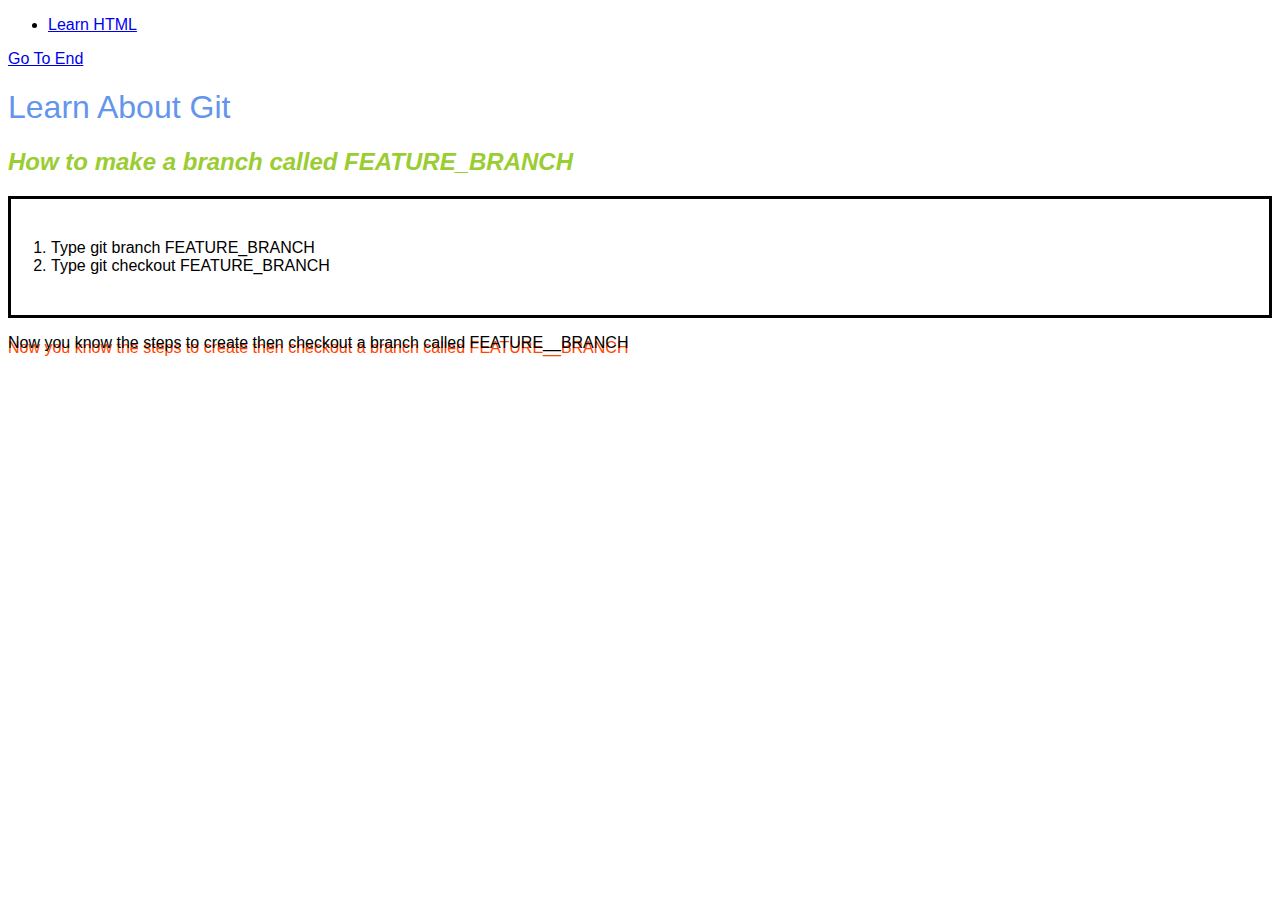
==== Index Learn about Git.html @ 76edfe5f "Added Branch and made additional changes" ====
<!doctype HTML>
<html>
    <head>
        <link href="Style.css" rel="stylesheet">
    </head>
    <body>
        <nav>
            <ul>
                <li>
                    <a href="learnhtml.html">Learn HTML</a>
                </li>
            </ul>
        </nav>

        <a href="#ending">Go To End</a>
        <h1> Learn About Git</h1>
        <h2> How to make a branch called FEATURE_BRANCH</h2>
        <ol>
            <li> Type git branch FEATURE_BRANCH</li>
            <li> Type git checkout FEATURE_BRANCH</li>
        </ol>
            <p id="ending"> Now you know the steps to create then checkout a branch called FEATURE__BRANCH</p>
        </body>
</html>
---- Style.css ----
h1{
    font-weight: normal;
    color: cornflowerblue;
}
body{ font-family: sans-serif;
}
h2{
    font-weight: bold;
    color: yellowgreen;
    font-style: italic;
}
ol{
    border: 3px solid black;
    padding: 40px;
}
p{ 
    text-shadow: 0px 5px orangered;
}
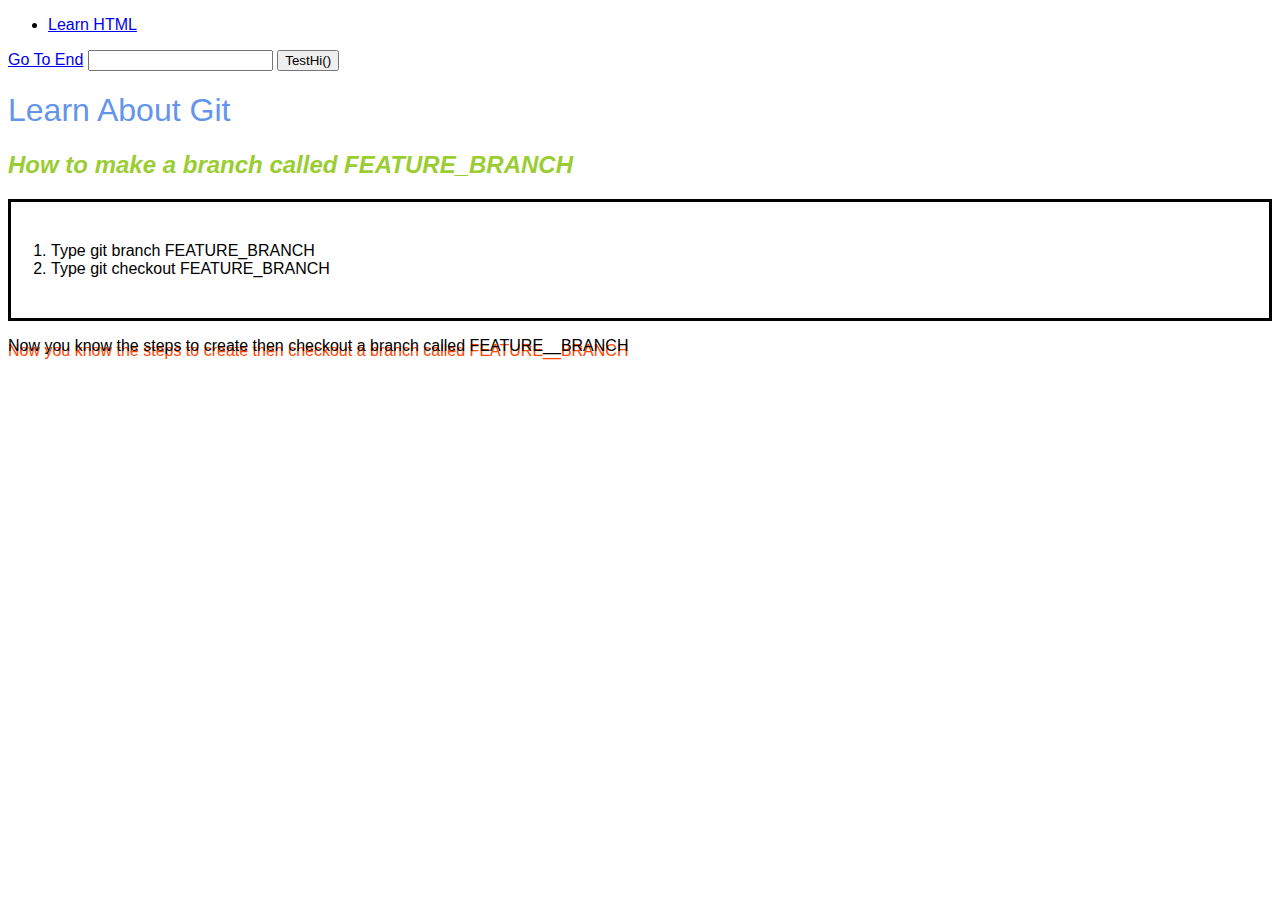
==== commit 791e2d7c: "Javascript added" ====
--- a/Index Learn about Git.html
+++ b/Index Learn about Git.html
@@ -2,6 +2,7 @@
 <html>
     <head>
         <link href="Style.css" rel="stylesheet">
+        <script src="script.js"></script>
     </head>
     <body>
         <nav>
@@ -13,6 +14,10 @@
         </nav>
 
         <a href="#ending">Go To End</a>
+
+        <input id="fname">
+        <button onclick>TestHi()</button>
+
         <h1> Learn About Git</h1>
         <h2> How to make a branch called FEATURE_BRANCH</h2>
         <ol>
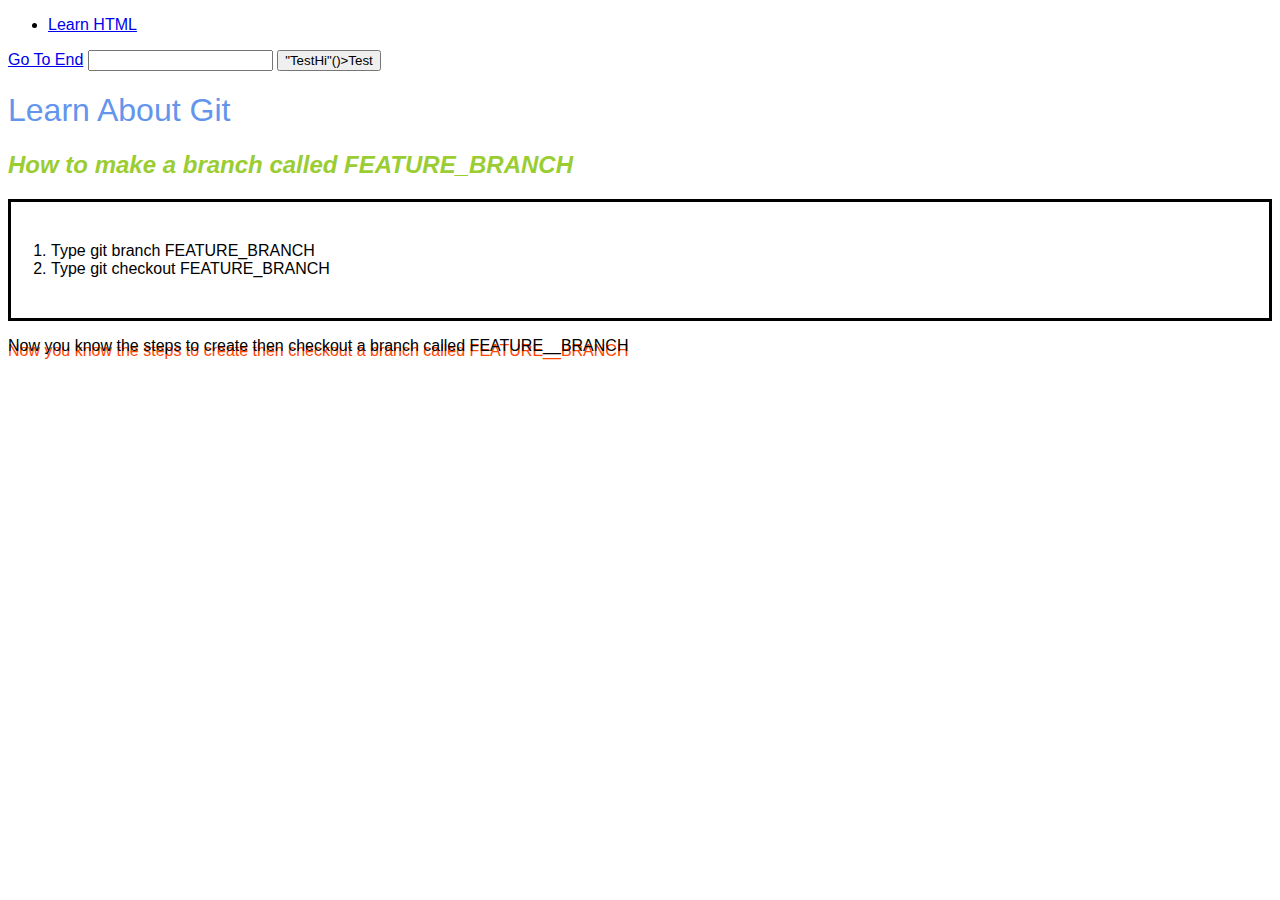
==== commit 13b9d750: "fixed my button" ====
--- a/Index Learn about Git.html
+++ b/Index Learn about Git.html
@@ -16,7 +16,7 @@
         <a href="#ending">Go To End</a>
 
         <input id="fname">
-        <button onclick>TestHi()</button>
+        <button onclick>"TestHi"()>Test</button>
 
         <h1> Learn About Git</h1>
         <h2> How to make a branch called FEATURE_BRANCH</h2>
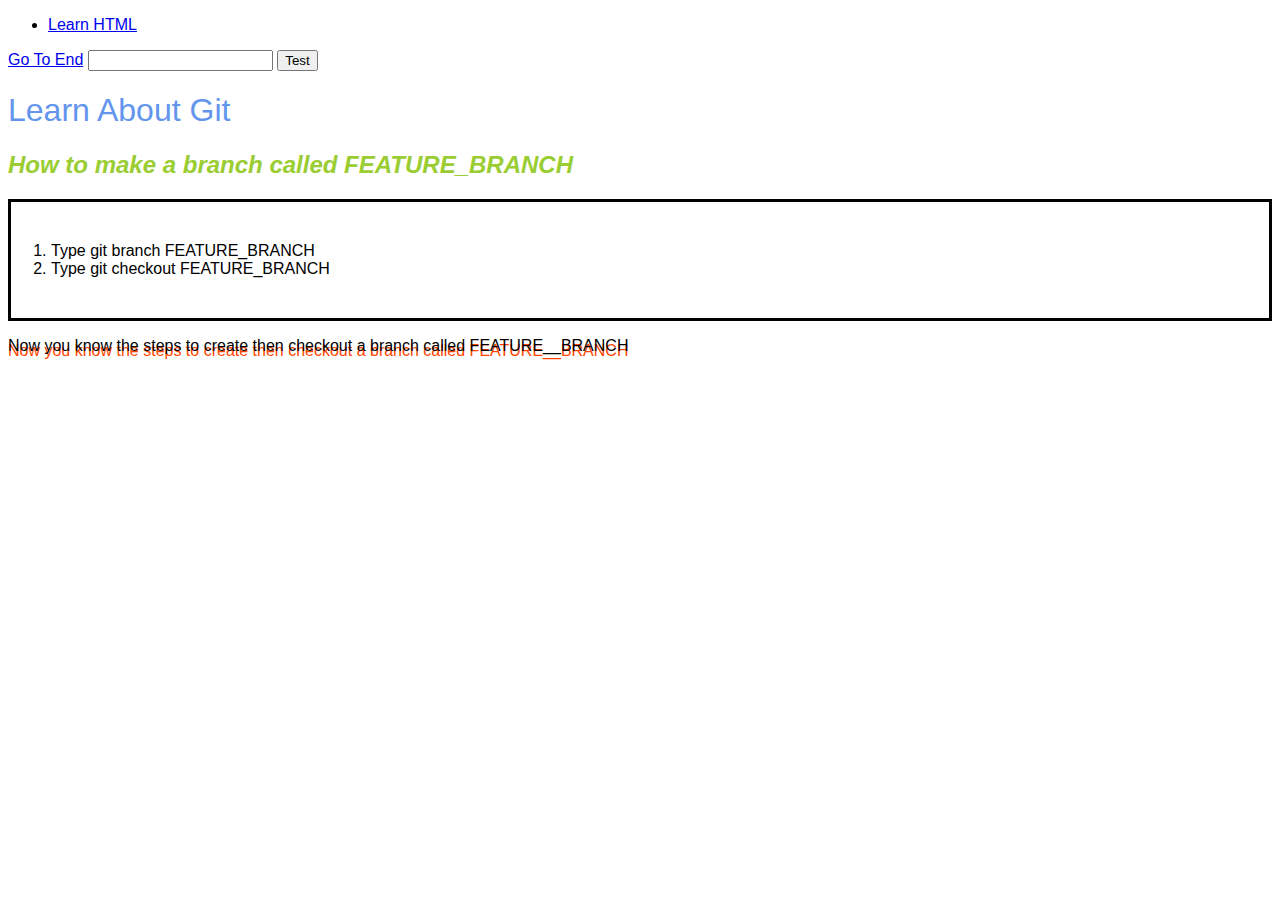
==== commit cf7ddb2d: "fixed button code" ====
--- a/Index Learn about Git.html
+++ b/Index Learn about Git.html
@@ -16,7 +16,7 @@
         <a href="#ending">Go To End</a>
 
         <input id="fname">
-        <button onclick>"TestHi"()>Test</button>
+        <button onclick="TestHi"()>Test</button>
 
         <h1> Learn About Git</h1>
         <h2> How to make a branch called FEATURE_BRANCH</h2>
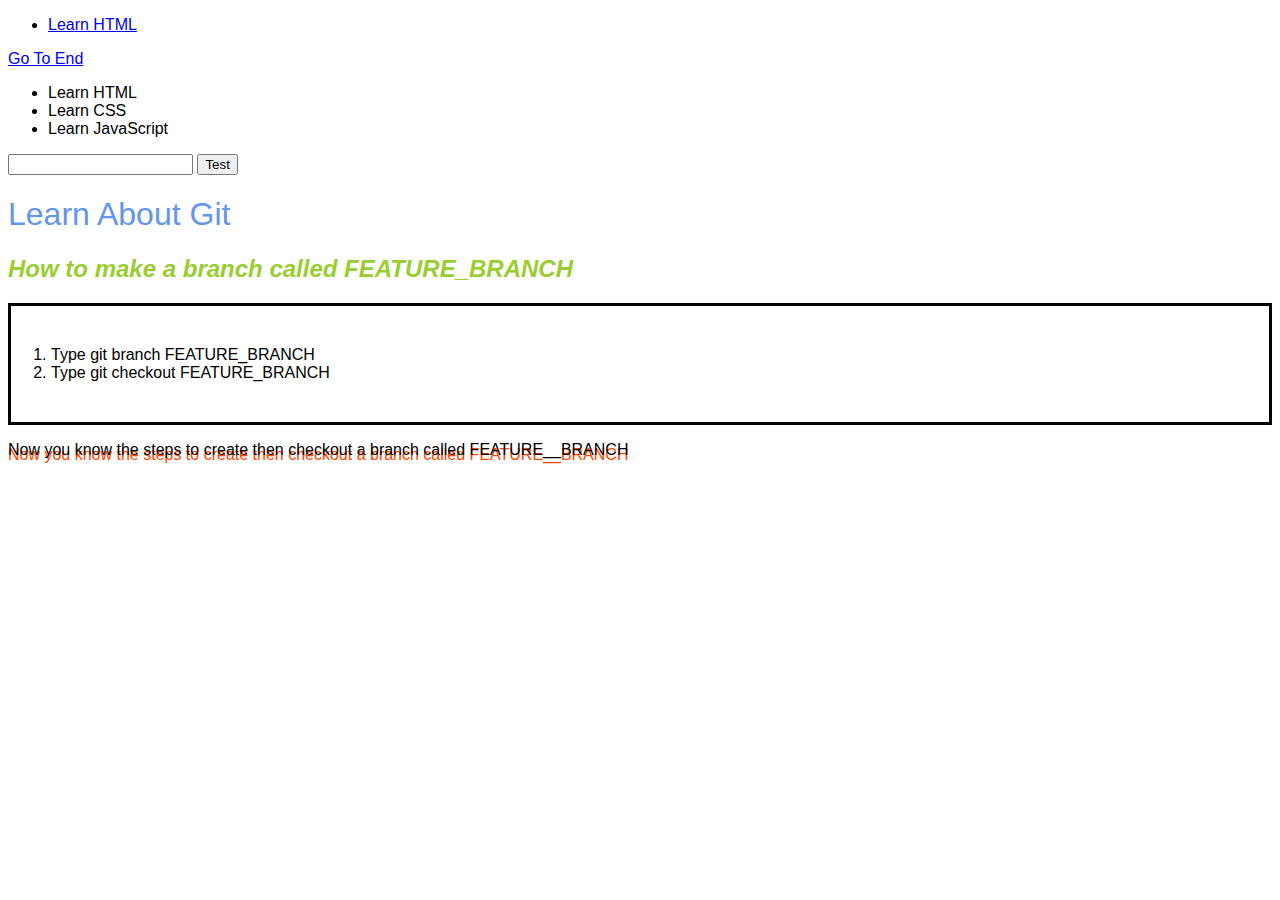
==== commit 5f47f486: "updated JavaScript" ====
--- a/Index Learn about Git.html
+++ b/Index Learn about Git.html
@@ -4,7 +4,7 @@
         <link href="Style.css" rel="stylesheet">
         <script src="script.js"></script>
     </head>
-    <body>
+    <body onload="generateElements()">
         <nav>
             <ul>
                 <li>
@@ -15,8 +15,10 @@
 
         <a href="#ending">Go To End</a>
 
+        <ul id="testGeneration"></ul>
+
         <input id="fname">
-        <button onclick="TestHi"()>Test</button>
+        <button onclick="TestHi()">Test</button>
 
         <h1> Learn About Git</h1>
         <h2> How to make a branch called FEATURE_BRANCH</h2>
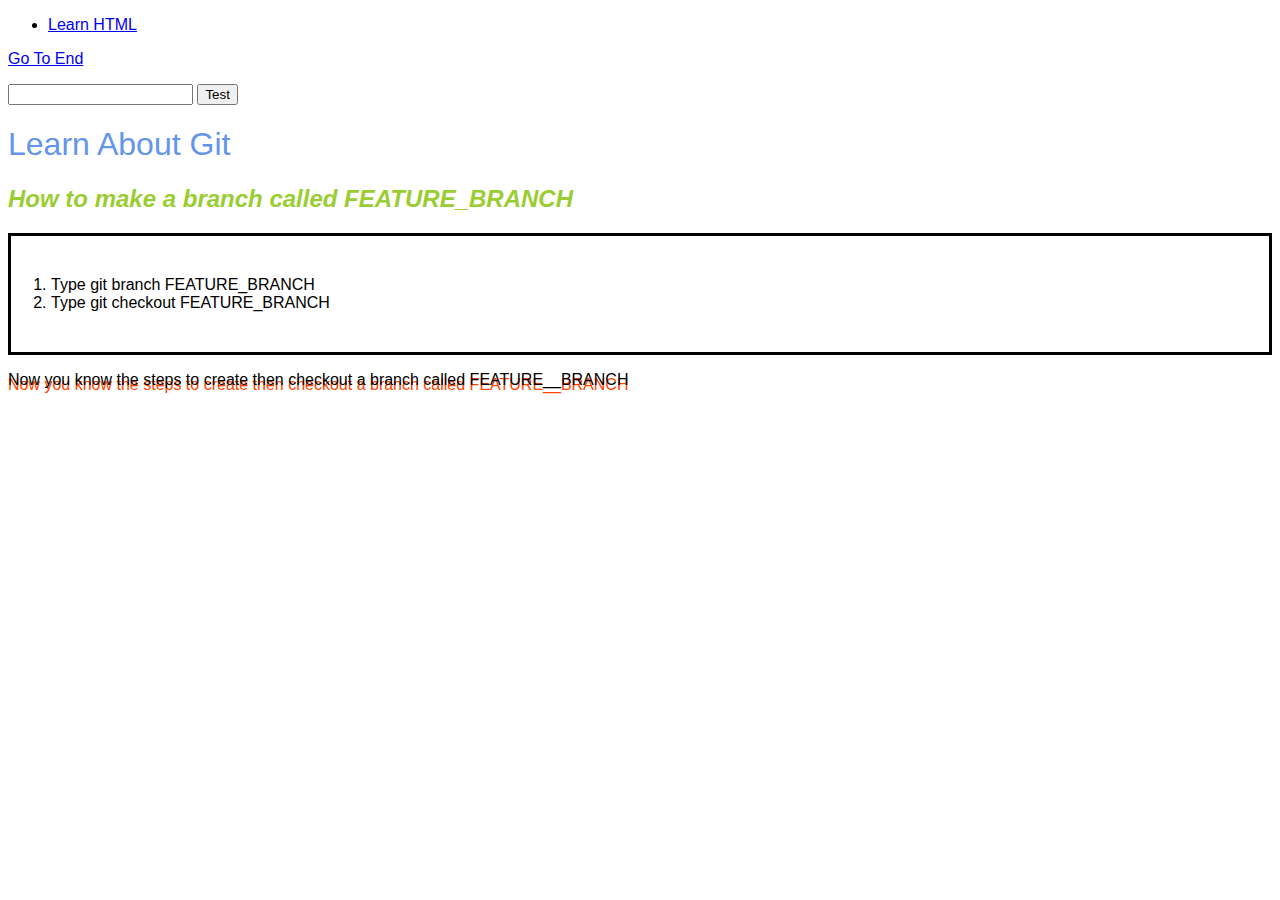
==== commit efbec19d: "added API" ====
--- a/Index Learn about Git.html
+++ b/Index Learn about Git.html
@@ -4,7 +4,7 @@
         <link href="Style.css" rel="stylesheet">
         <script src="script.js"></script>
     </head>
-    <body onload="generateElements()">
+    <body onload="getWeather()">
         <nav>
             <ul>
                 <li>
